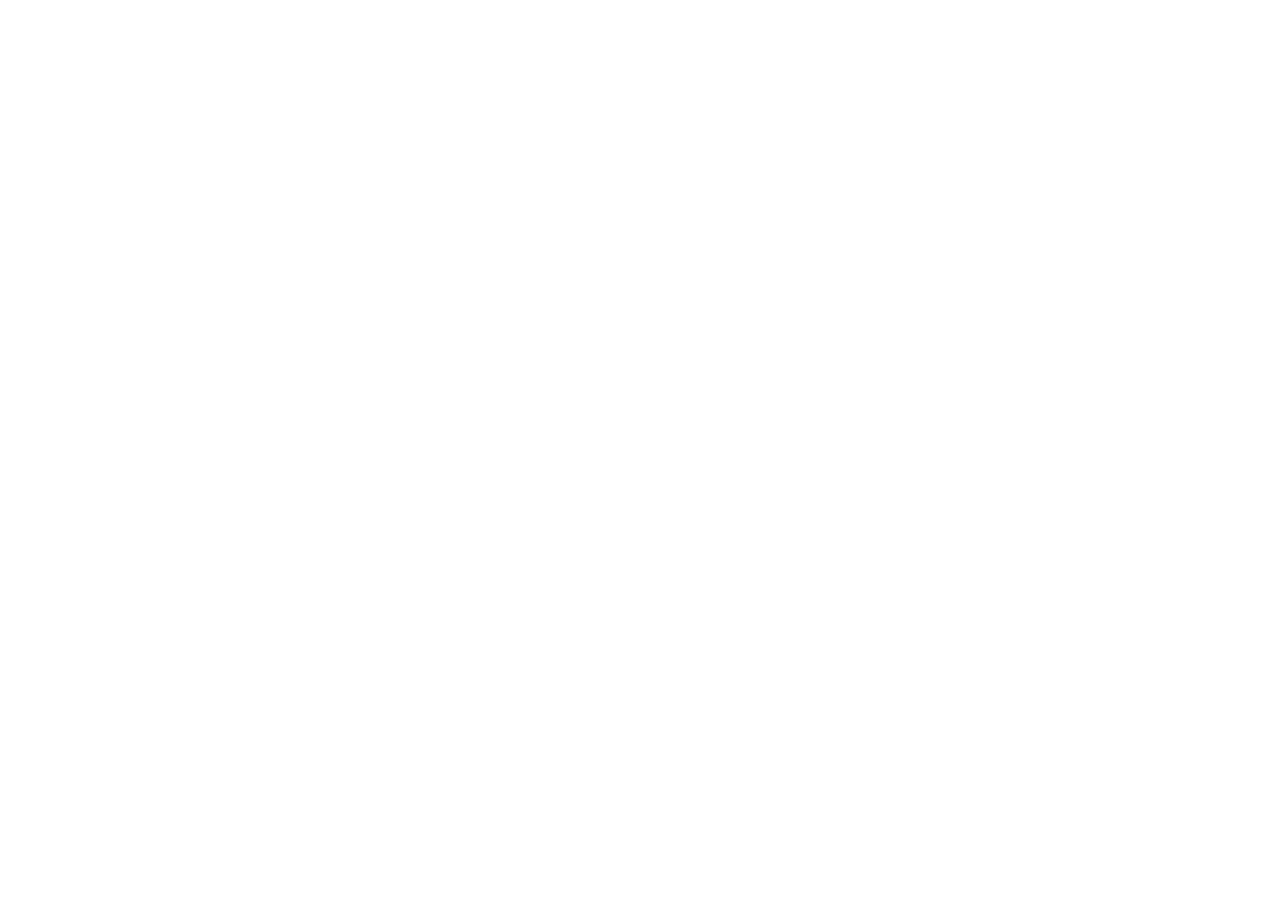
==== Day1-2/CSS/page3.html @ 71543c90 "save" ====
<!DOCTYPE html>
<html lang="en">
<head>
    <meta charset="UTF-8">
    <meta name="viewport" content="width=device-width, initial-scale=1.0">
    <title>Page3</title>
    <link ref="stylesheet" href="page3.css"
</head>
<body>
    
</body>
</html>
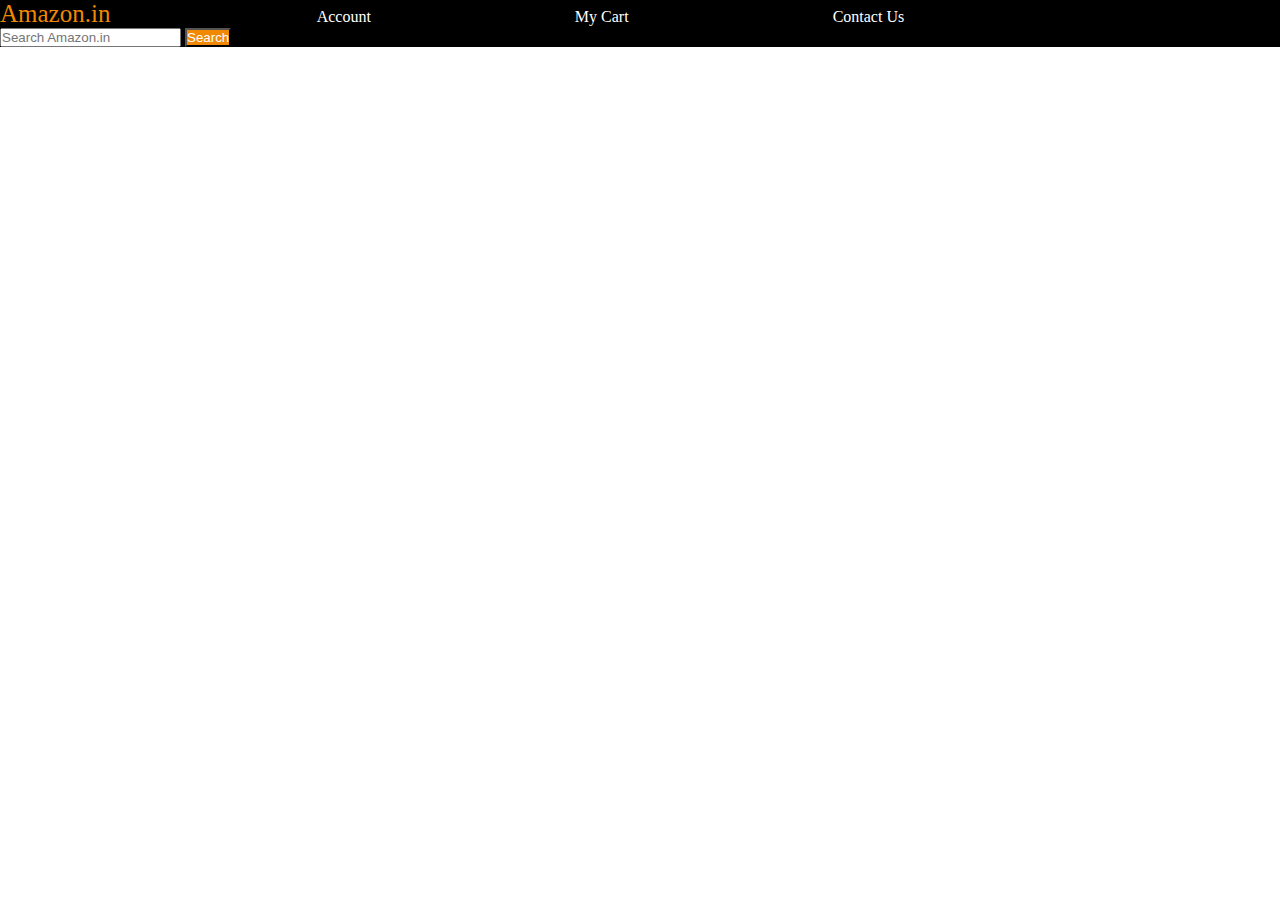
==== commit c6c91549: "kjh" ====
--- a/Day1-2/CSS/page3.html
+++ b/Day1-2/CSS/page3.html
@@ -4,9 +4,17 @@
     <meta charset="UTF-8">
     <meta name="viewport" content="width=device-width, initial-scale=1.0">
     <title>Page3</title>
-    <link ref="stylesheet" href="page3.css"
+    <link rel="stylesheet" href="page3.css">
 </head>
 <body>
+   <div id="navbar">
+    <a id="logo">Amazon.in </a>
+    <a href="#">Account</a>
+    <a href="#">My Cart</a>
+    <a href="#">Contact Us </a>
     
+        <input placeholder="Search Amazon.in">
+        <button>Search</button>
+  
 </body>
 </html>--- a/Day1-2/CSS/page3.css
+++ b/Day1-2/CSS/page3.css
@@ -0,0 +1,23 @@
+* {
+    padding: 0;
+    margin: 0;
+    color: white;
+
+}
+
+#navbar {
+    background-color: black;
+
+
+}
+button{
+    background-color: #f08804;
+}
+#logo{
+    color:#f08804;
+    font-size:25px;
+}
+a{
+    margin-right: 200px;
+    text-decoration: none;
+}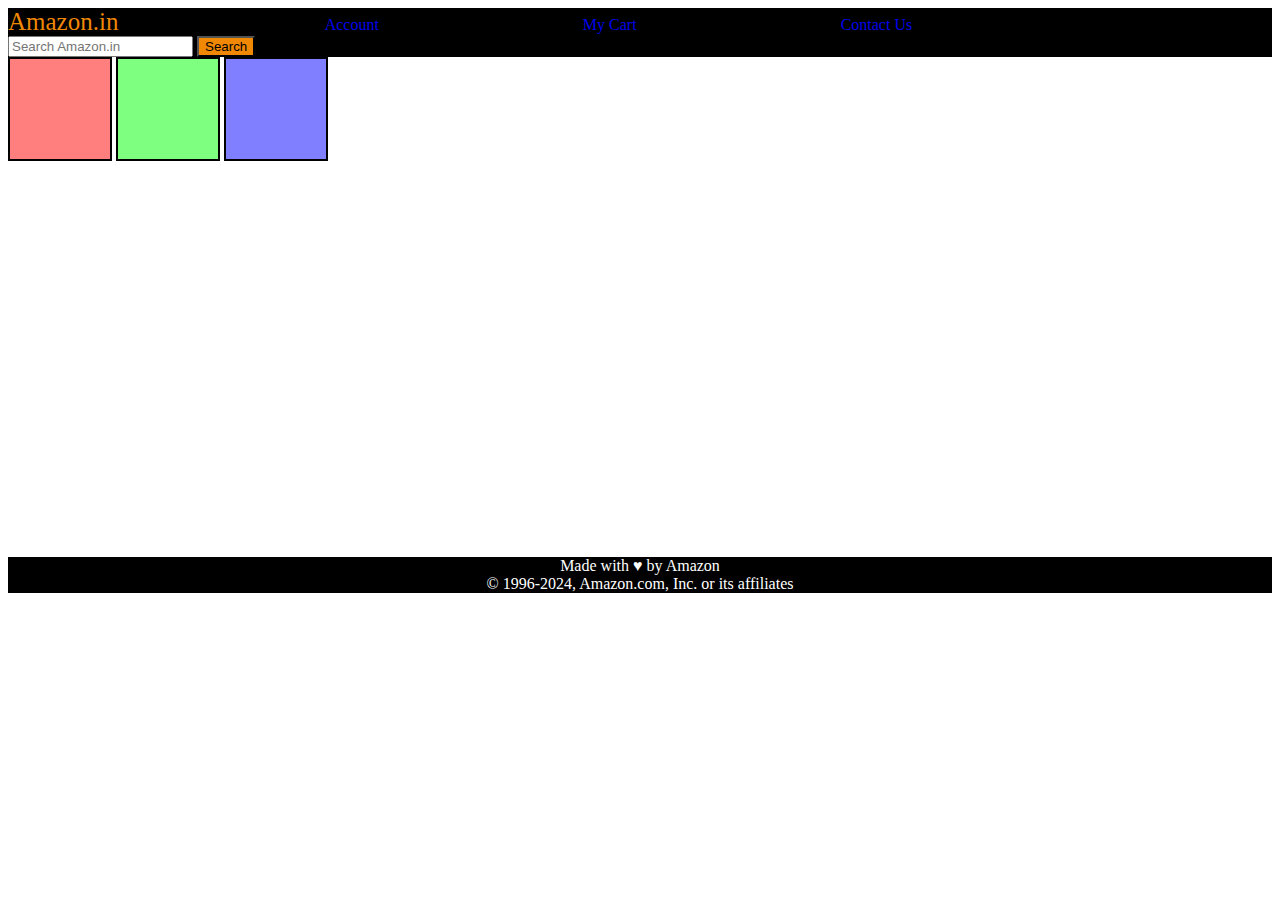
==== commit 06608690: "curretly" ====
--- a/Day1-2/CSS/page3.html
+++ b/Day1-2/CSS/page3.html
@@ -7,14 +7,25 @@
     <link rel="stylesheet" href="page3.css">
 </head>
 <body>
-   <div id="navbar">
-    <a id="logo">Amazon.in </a>
-    <a href="#">Account</a>
-    <a href="#">My Cart</a>
-    <a href="#">Contact Us </a>
-    
-        <input placeholder="Search Amazon.in">
-        <button>Search</button>
-  
+    <header>
+        <div id="navbar">
+
+             <a id="logo">Amazon.in </a>
+             <a href="#">Account</a>
+             <a href="#">My Cart</a>
+             <a href="#">Contact Us </a>
+             <input placeholder="Search Amazon.in">
+             <button>Search</button>
+    </div>
+    </header>
+       <div id="content">
+          <div class="contentbox" style="background-color:rgba(255,0,0,0.50)"> </div>
+          <div class="contentbox" style="background-color:rgba(0,255,0,0.50)"></div>
+          <div class="contentbox" style="background-color:rgba(0,0,255,0.50)"></div>
+       </div>
+  <footer>
+     Made with &hearts; by Amazon <br>
+     &#169; 1996-2024, Amazon.com, Inc. or its affiliates
+  </footer>
 </body>
 </html>--- a/Day1-2/CSS/page3.css
+++ b/Day1-2/CSS/page3.css
@@ -1,4 +1,4 @@
-* {
+head {
     padding: 0;
     margin: 0;
     color: white;
@@ -20,4 +20,18 @@
 a{
     margin-right: 200px;
     text-decoration: none;
+}
+.contentbox{
+    display:inline-block;
+    height:100px;
+    width:100px;
+    border: 2px solid black;
+}
+#content{
+    height: 500px;
+}
+footer{
+    color:white;
+    background-color: black;
+    text-align: center;
 }